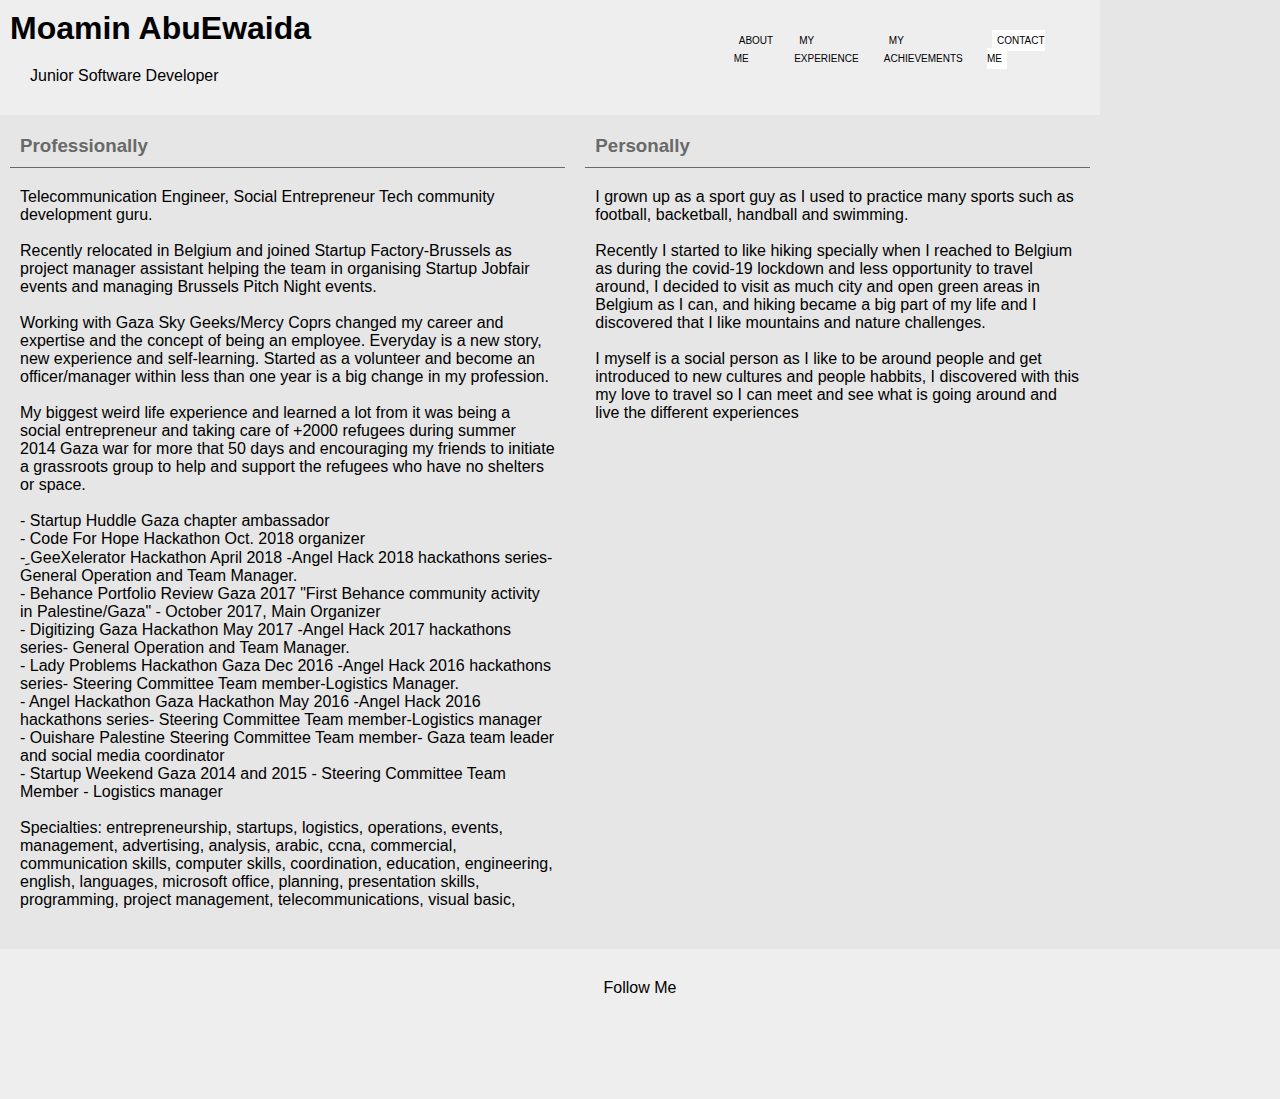
==== about.html @ 2887cf14 "adding about page" ====
<!DOCTYPE html>
<html lang="en">
<head>
    <meta charset="UTF-8">
    <meta http-equiv="X-UA-Compatible" content="IE=edge">
    <meta name="viewport" content="width=device-width, initial-scale=1.0">
    <link rel="stylesheet" href="./styles.css">
    <link rel="stylesheet" href="https://cdnjs.cloudflare.com/ajax/libs/font-awesome/5.15.1/css/all.min.css" integrity="sha512-+4zCK9k+qNFUR5X+cKL9EIR+ZOhtIloNl9GIKS57V1MyNsYpYcUrUeQc9vNfzsWfV28IaLL3i96P9sdNyeRssA==" crossorigin="anonymous" />
    <title>Home Page</title>
</head>
<body>
    <!--Header and navbar-->
    <section class="header">
        <div class="header_container">
            <div class="header_container_text">
                <h1 onclick="window.location.href='./index.html'" >Moamin AbuEwaida</h1>
                <p>Junior Software Developer</p>
            </div>
            <div class="header_container_nav">
                <nav>
                    <ul>
                        <li><a href="./about.html">about me</a></li>
                        <li><a href="./experience.html">my experience</a></li>
                        <li><a href="./achievements.html">my achievements</a></li>
                        <li><a href="./contact.html" class="contact">contact me</a></li>
                    </ul>
                </nav>
            </div>
        </div>
    </section>
    <!--End of Header-->
    <!--about page body-->
    <section class="about">
        <div class="about_container">
            <div class="about_container_prof">
                <h3>Professionally</h3>
                <p>
                    Telecommunication Engineer, Social Entrepreneur Tech community development guru.<br><br>
                    Recently relocated in Belgium and joined Startup Factory-Brussels as project manager assistant helping the team in organising Startup Jobfair events
                    and managing Brussels Pitch Night events.<br> <br>Working with Gaza Sky Geeks/Mercy Coprs changed my career and expertise and the concept of being an employee. 
                    Everyday is a new story, new experience and self-learning. Started as a volunteer and become an officer/manager within less than one year is a big change in my profession.<br><br>
                    My biggest weird life experience and learned a lot from it was being a social entrepreneur and taking care of +2000 refugees during summer 2014 Gaza war for more that 50 days 
                    and encouraging my friends to initiate a grassroots group to help and support the refugees who have no shelters or space.<br>
                    <br>
                    - Startup Huddle Gaza chapter ambassador<br>
                    - Code For Hope Hackathon Oct. 2018 organizer <br>
                    - ِGeeXelerator Hackathon April 2018 -Angel Hack 2018 hackathons series- General Operation and Team Manager.<br>
                    - Behance Portfolio Review Gaza 2017 "First Behance community activity in Palestine/Gaza" - October 2017, Main Organizer<br>
                    - Digitizing Gaza Hackathon May 2017 -Angel Hack 2017 hackathons series- General Operation and Team Manager.<br>
                    - Lady Problems Hackathon Gaza Dec 2016 -Angel Hack 2016 hackathons series- Steering Committee Team member-Logistics Manager.<br>
                    - Angel Hackathon Gaza Hackathon May 2016 -Angel Hack 2016 hackathons series- Steering Committee Team member-Logistics manager<br>
                    - Ouishare Palestine Steering Committee Team member- Gaza team leader and social media coordinator<br>
                    - Startup Weekend Gaza 2014 and 2015 - Steering Committee Team Member - Logistics manager<br>
                    <br>
                    Specialties: entrepreneurship, startups, logistics, operations, events, management, advertising, analysis, arabic, ccna, commercial, communication skills, computer skills, coordination, education, engineering, english, languages, microsoft office, planning, presentation skills, programming, project management, telecommunications, visual basic,
                </p>
            </div>
            <div class="about_container_per"> 
                <h3>Personally</h3>
                <p>
                    I grown up as a sport guy as I used to practice many sports such as football, backetball, handball and swimming.<br><br>
                    Recently I started to like hiking specially when I reached to Belgium as during the covid-19 lockdown and less opportunity to travel around, I decided to visit as much city and open green areas in Belgium as I can, and hiking became a big part of my life and I discovered that I like mountains and nature challenges.
                    <br><br> I myself is a social person as I like to be around people and get introduced to new cultures and people habbits, I discovered with this my 
                    love to travel so I can meet and see what is going around and live the different experiences

                </p>

            </div>

        </div>
    </section>
    <!--Footer-->
    <section class="footer">
        <div class="footer_container">
            <div class="footer_container_text">
                <p>Follow Me</p>
            </div>
            <div class="footer_contianer_sm">
                <ul class="footer_container_icons">
                    <li> <a href="https://github.com/Moamin-AbuEwaida" target="_blank" ><i class="fab fa-github-square fa-2x"></i></a></li>
                    <li> <a href="https://www.facebook.com/moaminsalamah/" target="_blank"><i class="fab fa-facebook-square fa-2x"></i></a></li>
                    <li> <a href="https://www.linkedin.com/in/moaminsalamah/" target="_blank"><i class="fab fa-linkedin fa-2x"></i></a></li>
                    <li> <a href="https://www.twitter.com/moaminsalamah/" target="_blank"><i class="fab fa-twitter-square fa-2x"></i></a></li>
                </ul>
            </div>
        </div>
    </section>
    <!-- End of Footer-->
</body>
</html>
---- styles.css ----
* {
  box-sizing: border-box;
  padding: 0;
  margin: 0;
}
body {
  font-family: Arial, Helvetica, sans-serif;
  font-size: 1 rem;
  font-weight: 400;
  background-color: rgb(230, 230, 230);
}
a {
  text-decoration: none;
  text-transform: uppercase;
  margin: 0 5px;
}
a:hover {
  border-bottom: 1px solid;
}
ul {
  list-style: none;
}

/*header*/
.header_container {
  display: flex;
  width: 1100px;
  background-color: rgb(238, 238, 238);

}
.header_container_text {
  width: 700px;
  margin: 10px;
}
.header_container_text h1:hover{
    cursor: pointer;
}

.header_container_nav {
  width: max-content;
  position: relative;
  margin: 10px;
}
.header_container_nav ul {
  display: flex;
  margin: 10px;
  
}
.header_container_nav a {
    color: black;
    font-weight: 200;
    font-size:x-small
}

.contact {
    background-color: white;
    padding: 5px ;
}
.contact:hover {
    background-color:black;
    color: white;
    border: none;
}
 /*footer*/
.footer_container {
  margin-top: 20px;
  height: 150px;
  justify-content: center;
  background-color: rgb(238, 238, 238);
    
}
.footer_container_text {
    text-align: center;
    margin: 20px;
    padding: 10px;
}

.footer_container_icons{
    display: flex;
    justify-content: center;
}
.footer_container_icons a{
    color: black;
}
.footer_container_icons a:hover{
    color: grey;
    border: none;
}
/*home page body*/
.content_container {
  display: flex;
  width: 1100px;
  margin: 0;
  padding: 0;
}
.myimage {
  width: 400px;
  margin: 10px;
  padding: 10px;
  box-shadow: 2px 2px black .5;

}

.content_contianer_text{
  width: 600px;
  font-size: large;

}
.content_contianer_text p{
  margin: 10px;
  padding: 10px;
  height: max-content;
}
.content_contianer_text h1{
  margin: 10px;
  padding: 10px;
}
.content_contianer_text input{
  text-transform: capitalize;
  margin-left: 10px;
}
.content_contianer_text input:hover{
  background-color: black;
  color: white;
  padding: 5px 10px;
  cursor: pointer;
  text-transform: capitalize;
}
.spcl {
  color: rgb(243, 28, 28);
}
.spcl1 {
  color: darkgreen;
  text-transform: uppercase;
}
.spcl1:hover{
  cursor: pointer;
}
/*Contacts page*/
.contacts_content {
  margin: 10px 0;
  height: 550px;
  justify-content: center;
}
.contacts_content h2 ,ul ,p{
  padding: 10px;
  margin: 10px;
}
.contacts_list{
  font-size: 1rem;
}
.contacts_list a{
  color: black;
  text-transform: none;
}
/*About page*/
.about_container {
  display: flex;
  width: 1100px;
  white-space: normal;
}
.about_container h3 {
  margin: 10px;
  padding: 10px;
  color: dimgray;
  border-bottom: dimgray 1px solid;
}
.about_container_prof .about_container_per {
  width: 50%;
  display: flex;
  margin: 20px;
  padding: 20px;
  justify-content: left;
}
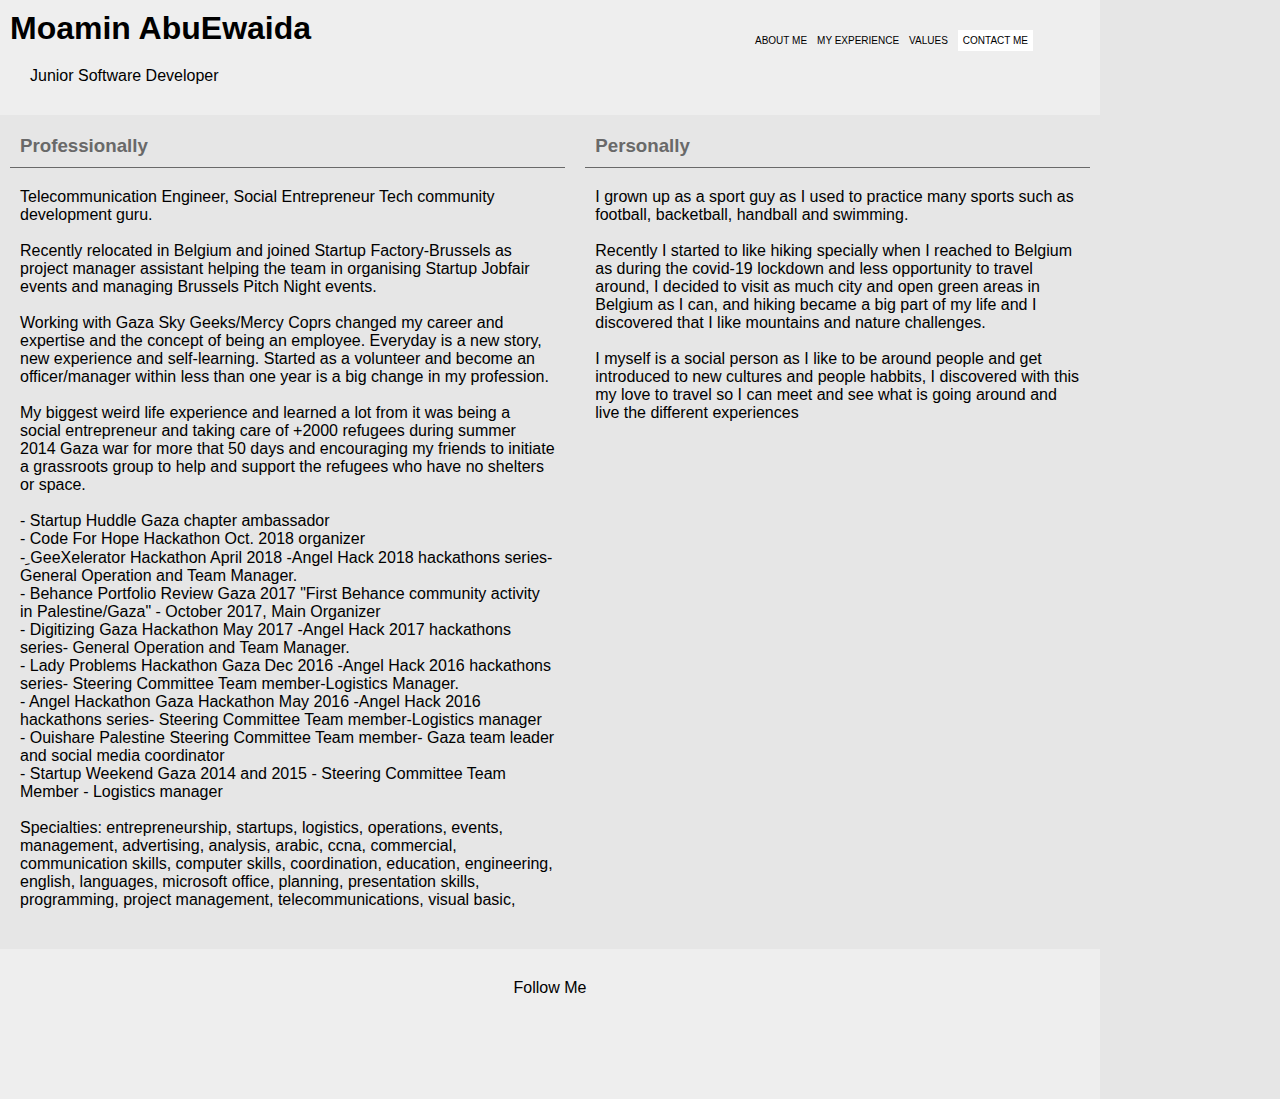
==== commit f0a4d883: "still need more work :D" ====
--- a/about.html
+++ b/about.html
@@ -21,7 +21,7 @@
                     <ul>
                         <li><a href="./about.html">about me</a></li>
                         <li><a href="./experience.html">my experience</a></li>
-                        <li><a href="./achievements.html">my achievements</a></li>
+                        <li><a href="./values.html">Values</a></li>
                         <li><a href="./contact.html" class="contact">contact me</a></li>
                     </ul>
                 </nav>
--- a/styles.css
+++ b/styles.css
@@ -67,6 +67,7 @@
   height: 150px;
   justify-content: center;
   background-color: rgb(238, 238, 238);
+  width: 1100px;
     
 }
 .footer_container_text {
@@ -171,4 +172,55 @@
   margin: 20px;
   padding: 20px;
   justify-content: left;
-}+}
+/*Experience page*/
+.exp_container {
+  display: flex;
+  width: 1100px;
+  white-space: normal;
+  flex-direction: row;
+}
+.exp_container h3 {
+  margin: 10px;
+  padding: 10px;
+  color: dimgray;
+  border-bottom: dimgray 1px solid;
+}
+
+.exp_container_prof {
+  width: 50%;
+  margin: 20px;
+  padding: 20px;
+  justify-content: left;
+}
+.exp_container_per {
+  width: 50%;
+  margin: 20px;
+  padding: 20px;
+  justify-content: left;
+}
+/*values*/
+.val_container {
+  width: 1100px;
+  display: grid;
+  grid-template-columns:repeat(2, 1fr);
+  grid-template-rows: repeat(2, 1fr);
+}
+.val_containter_cont{
+  display: grid;
+  width: 300px;
+  height: 300px;
+  background-color: white;
+  padding: 10px;
+  margin: 10px;
+
+}
+.image{
+width: 100px;
+height: 100px;
+padding: 10px;
+margin: 10px;
+
+}
+.val_containter_cont h2{
+  text-align: center;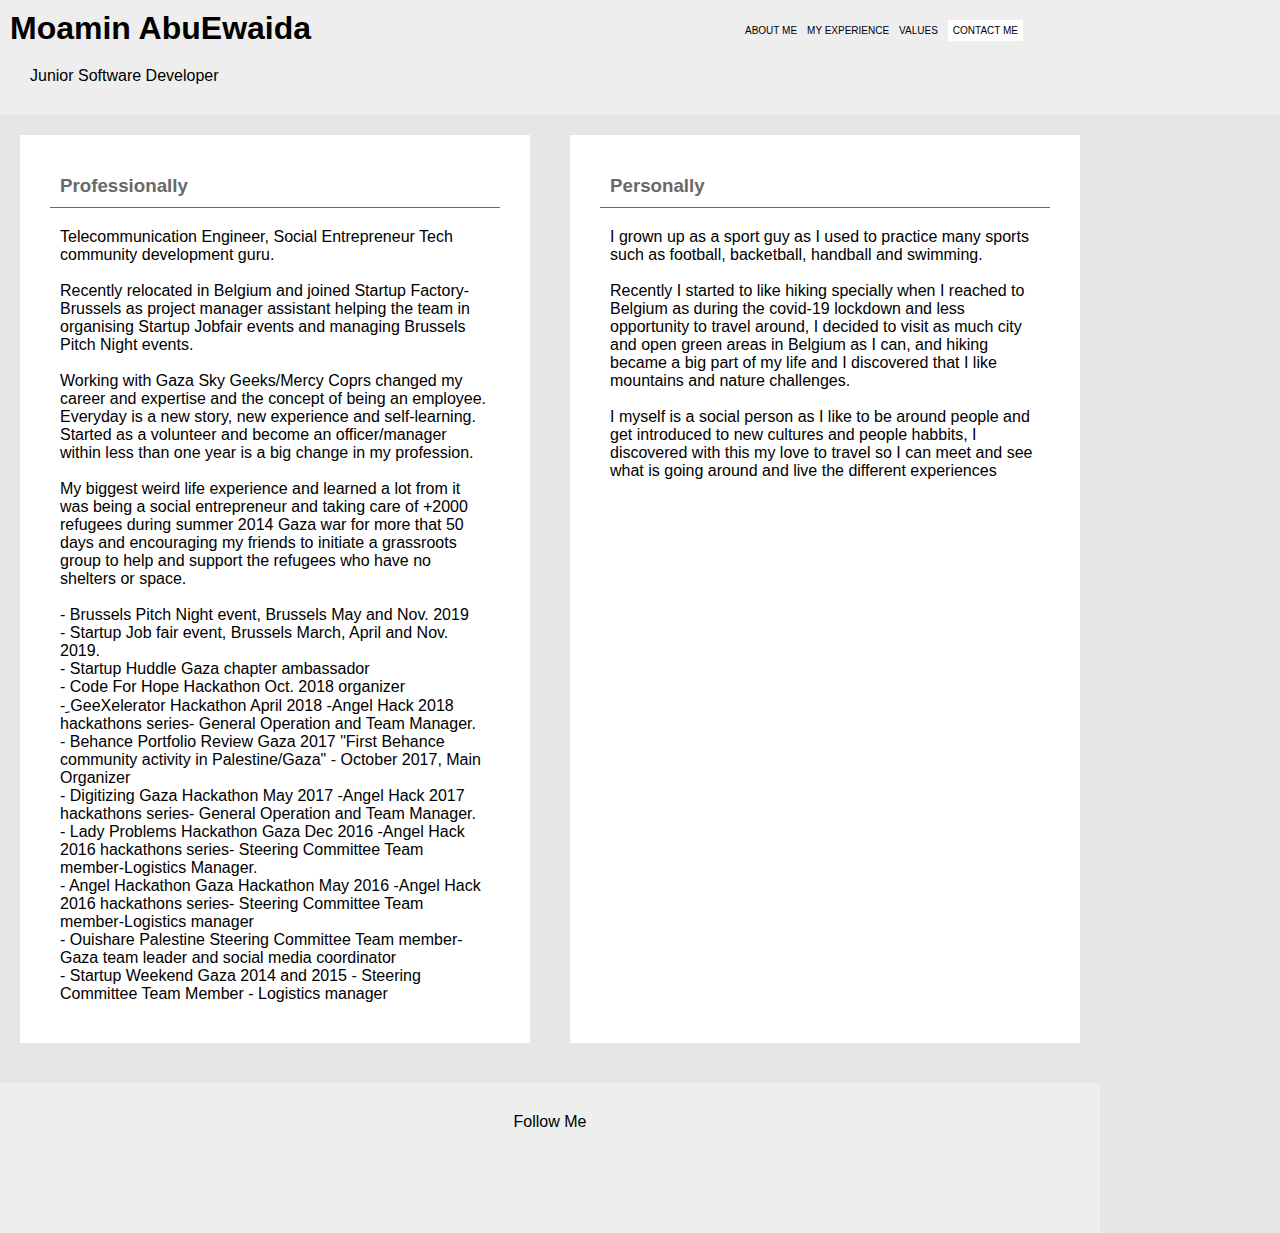
==== commit fac9e8e5: "adding final touches and edites" ====
--- a/about.html
+++ b/about.html
@@ -42,6 +42,8 @@
                     My biggest weird life experience and learned a lot from it was being a social entrepreneur and taking care of +2000 refugees during summer 2014 Gaza war for more that 50 days 
                     and encouraging my friends to initiate a grassroots group to help and support the refugees who have no shelters or space.<br>
                     <br>
+                    - Brussels Pitch Night event, Brussels May and Nov. 2019 <br>
+                    - Startup Job fair event, Brussels March, April and Nov. 2019.<br>
                     - Startup Huddle Gaza chapter ambassador<br>
                     - Code For Hope Hackathon Oct. 2018 organizer <br>
                     - ِGeeXelerator Hackathon April 2018 -Angel Hack 2018 hackathons series- General Operation and Team Manager.<br>
@@ -51,8 +53,7 @@
                     - Angel Hackathon Gaza Hackathon May 2016 -Angel Hack 2016 hackathons series- Steering Committee Team member-Logistics manager<br>
                     - Ouishare Palestine Steering Committee Team member- Gaza team leader and social media coordinator<br>
                     - Startup Weekend Gaza 2014 and 2015 - Steering Committee Team Member - Logistics manager<br>
-                    <br>
-                    Specialties: entrepreneurship, startups, logistics, operations, events, management, advertising, analysis, arabic, ccna, commercial, communication skills, computer skills, coordination, education, engineering, english, languages, microsoft office, planning, presentation skills, programming, project management, telecommunications, visual basic,
+                    
                 </p>
             </div>
             <div class="about_container_per"> 
--- a/styles.css
+++ b/styles.css
@@ -24,13 +24,14 @@
 /*header*/
 .header_container {
   display: flex;
-  width: 1100px;
+  width: 100%;
   background-color: rgb(238, 238, 238);
 
 }
 .header_container_text {
   width: 700px;
   margin: 10px;
+  justify-content: left;
 }
 .header_container_text h1:hover{
     cursor: pointer;
@@ -38,8 +39,9 @@
 
 .header_container_nav {
   width: max-content;
-  position: relative;
-  margin: 10px;
+  position:relative;
+  margin-right: 10px;
+  display: flex;
 }
 .header_container_nav ul {
   display: flex;
@@ -166,12 +168,21 @@
   color: dimgray;
   border-bottom: dimgray 1px solid;
 }
-.about_container_prof .about_container_per {
-  width: 50%;
-  display: flex;
-  margin: 20px;
-  padding: 20px;
-  justify-content: left;
+
+.about_container_prof {
+  width: 50%;
+  margin: 20px;
+  padding: 20px;
+  justify-content: left;
+  background-color: white;
+  
+}
+.about_container_per{
+  width: 50%;
+  margin: 20px;
+  padding: 20px;
+  justify-content: left;
+  background-color: white;
 }
 /*Experience page*/
 .exp_container {
@@ -192,12 +203,14 @@
   margin: 20px;
   padding: 20px;
   justify-content: left;
+  background-color: white;
 }
 .exp_container_per {
   width: 50%;
   margin: 20px;
   padding: 20px;
   justify-content: left;
+  background-color: white;
 }
 /*values*/
 .val_container {
@@ -208,19 +221,20 @@
 }
 .val_containter_cont{
   display: grid;
-  width: 300px;
-  height: 300px;
-  background-color: white;
-  padding: 10px;
-  margin: 10px;
-
+  width: 400px;
+  height: 400px;
+  background-color: white;
+  margin: 50px;
+  box-shadow:0px 0px 5px 7px rgb(184, 181, 181);
+  justify-content: center;
 }
 .image{
-width: 100px;
-height: 100px;
-padding: 10px;
+width: 150px;
+height: 150px;
 margin: 10px;
-
+padding-top: 10px;
+justify-self: center;
 }
 .val_containter_cont h2{
-  text-align: center;+  text-align: center;
+}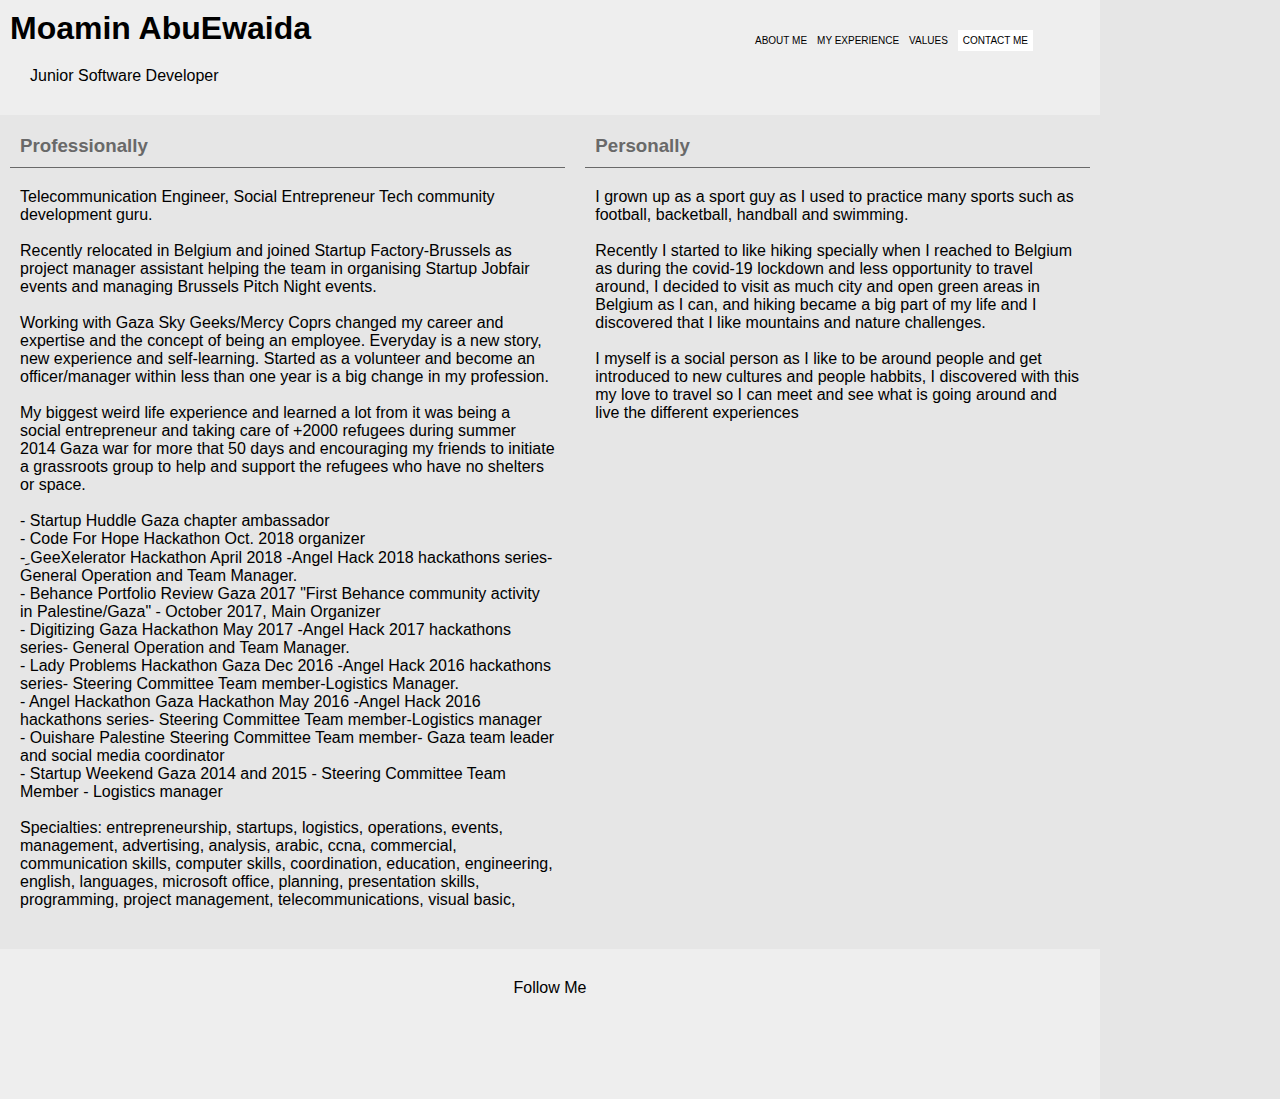
==== commit 13285037: "Revert "adding final touches and edites"" ====
--- a/about.html
+++ b/about.html
@@ -42,8 +42,6 @@
                     My biggest weird life experience and learned a lot from it was being a social entrepreneur and taking care of +2000 refugees during summer 2014 Gaza war for more that 50 days 
                     and encouraging my friends to initiate a grassroots group to help and support the refugees who have no shelters or space.<br>
                     <br>
-                    - Brussels Pitch Night event, Brussels May and Nov. 2019 <br>
-                    - Startup Job fair event, Brussels March, April and Nov. 2019.<br>
                     - Startup Huddle Gaza chapter ambassador<br>
                     - Code For Hope Hackathon Oct. 2018 organizer <br>
                     - ِGeeXelerator Hackathon April 2018 -Angel Hack 2018 hackathons series- General Operation and Team Manager.<br>
@@ -53,7 +51,8 @@
                     - Angel Hackathon Gaza Hackathon May 2016 -Angel Hack 2016 hackathons series- Steering Committee Team member-Logistics manager<br>
                     - Ouishare Palestine Steering Committee Team member- Gaza team leader and social media coordinator<br>
                     - Startup Weekend Gaza 2014 and 2015 - Steering Committee Team Member - Logistics manager<br>
-                    
+                    <br>
+                    Specialties: entrepreneurship, startups, logistics, operations, events, management, advertising, analysis, arabic, ccna, commercial, communication skills, computer skills, coordination, education, engineering, english, languages, microsoft office, planning, presentation skills, programming, project management, telecommunications, visual basic,
                 </p>
             </div>
             <div class="about_container_per"> 
--- a/styles.css
+++ b/styles.css
@@ -24,14 +24,13 @@
 /*header*/
 .header_container {
   display: flex;
-  width: 100%;
+  width: 1100px;
   background-color: rgb(238, 238, 238);
 
 }
 .header_container_text {
   width: 700px;
   margin: 10px;
-  justify-content: left;
 }
 .header_container_text h1:hover{
     cursor: pointer;
@@ -39,9 +38,8 @@
 
 .header_container_nav {
   width: max-content;
-  position:relative;
-  margin-right: 10px;
-  display: flex;
+  position: relative;
+  margin: 10px;
 }
 .header_container_nav ul {
   display: flex;
@@ -168,21 +166,12 @@
   color: dimgray;
   border-bottom: dimgray 1px solid;
 }
-
-.about_container_prof {
+.about_container_prof .about_container_per {
   width: 50%;
+  display: flex;
   margin: 20px;
   padding: 20px;
   justify-content: left;
-  background-color: white;
-  
-}
-.about_container_per{
-  width: 50%;
-  margin: 20px;
-  padding: 20px;
-  justify-content: left;
-  background-color: white;
 }
 /*Experience page*/
 .exp_container {
@@ -203,14 +192,12 @@
   margin: 20px;
   padding: 20px;
   justify-content: left;
-  background-color: white;
 }
 .exp_container_per {
   width: 50%;
   margin: 20px;
   padding: 20px;
   justify-content: left;
-  background-color: white;
 }
 /*values*/
 .val_container {
@@ -221,20 +208,19 @@
 }
 .val_containter_cont{
   display: grid;
-  width: 400px;
-  height: 400px;
+  width: 300px;
+  height: 300px;
   background-color: white;
-  margin: 50px;
-  box-shadow:0px 0px 5px 7px rgb(184, 181, 181);
-  justify-content: center;
+  padding: 10px;
+  margin: 10px;
+
 }
 .image{
-width: 150px;
-height: 150px;
+width: 100px;
+height: 100px;
+padding: 10px;
 margin: 10px;
-padding-top: 10px;
-justify-self: center;
+
 }
 .val_containter_cont h2{
-  text-align: center;
-}+  text-align: center;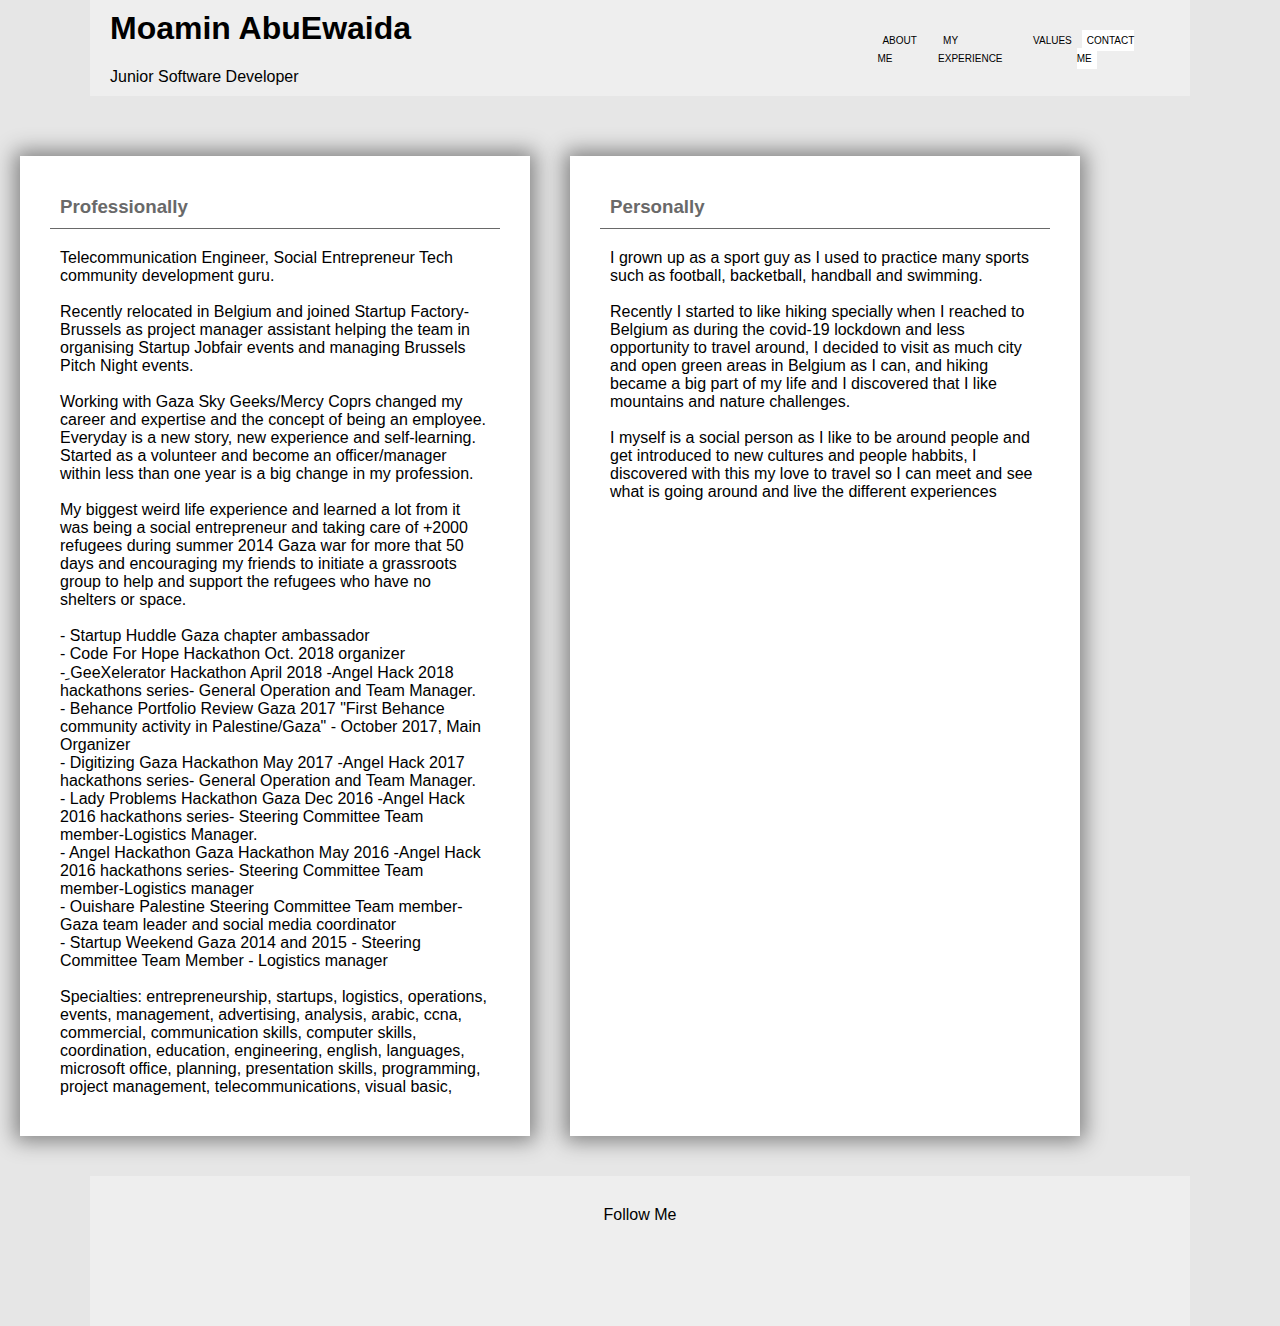
==== commit 7e62a124: "improved title" ====
--- a/about.html
+++ b/about.html
@@ -6,7 +6,7 @@
     <meta name="viewport" content="width=device-width, initial-scale=1.0">
     <link rel="stylesheet" href="./styles.css">
     <link rel="stylesheet" href="https://cdnjs.cloudflare.com/ajax/libs/font-awesome/5.15.1/css/all.min.css" integrity="sha512-+4zCK9k+qNFUR5X+cKL9EIR+ZOhtIloNl9GIKS57V1MyNsYpYcUrUeQc9vNfzsWfV28IaLL3i96P9sdNyeRssA==" crossorigin="anonymous" />
-    <title>Home Page</title>
+    <title>Moamin AbuEwaida | About me</title>
 </head>
 <body>
     <!--Header and navbar-->
--- a/styles.css
+++ b/styles.css
@@ -22,16 +22,34 @@
 }
 
 /*header*/
+.header {
+  margin-bottom: 40px;
+}
+
 .header_container {
   display: flex;
   width: 1100px;
   background-color: rgb(238, 238, 238);
-
+margin: 0 auto;
 }
 .header_container_text {
-  width: 700px;
-  margin: 10px;
-}
+  display: grid;
+  width: 750px;
+  justify-items: left;
+  align-items: center;
+  margin-left: 20px;
+}
+
+.header_container_text h1 {
+
+}
+
+.header_container_text p {
+padding: 0;
+margin: 0;
+
+}
+
 .header_container_text h1:hover{
     cursor: pointer;
 }
@@ -62,7 +80,14 @@
     border: none;
 }
  /*footer*/
+.footer {
+  margin: 0 auto;
+}
+
+
 .footer_container {
+  margin: 0 auto;
+
   margin-top: 20px;
   height: 150px;
   justify-content: center;
@@ -87,6 +112,11 @@
     color: grey;
     border: none;
 }
+
+.window.location.href {
+  margin: 10px;
+}
+
 /*home page body*/
 .content_container {
   display: flex;
@@ -98,29 +128,33 @@
   width: 400px;
   margin: 10px;
   padding: 10px;
-  box-shadow: 2px 2px black .5;
-
-}
-
-.content_contianer_text{
+  padding-left: 0;
+  margin-left: 0;
+
+}
+
+.content_container {
+  margin: 0 auto;
+}
+
+.content_container_text{
   width: 600px;
   font-size: large;
-
-}
-.content_contianer_text p{
+}
+.content_container_text p{
   margin: 10px;
   padding: 10px;
   height: max-content;
 }
-.content_contianer_text h1{
-  margin: 10px;
-  padding: 10px;
-}
-.content_contianer_text input{
+.content_container_text h1{
+  margin: 10px;
+  padding: 10px;
+}
+.content_container_text input{
   text-transform: capitalize;
-  margin-left: 10px;
-}
-.content_contianer_text input:hover{
+  margin-left: 20px;
+}
+.content_container_text input:hover{
   background-color: black;
   color: white;
   padding: 5px 10px;
@@ -128,7 +162,7 @@
   text-transform: capitalize;
 }
 .spcl {
-  color: rgb(243, 28, 28);
+  color: green;
 }
 .spcl1 {
   color: darkgreen;
@@ -143,6 +177,7 @@
   height: 550px;
   justify-content: center;
 }
+
 .contacts_content h2 ,ul ,p{
   padding: 10px;
   margin: 10px;
@@ -166,12 +201,25 @@
   color: dimgray;
   border-bottom: dimgray 1px solid;
 }
-.about_container_prof .about_container_per {
-  width: 50%;
-  display: flex;
-  margin: 20px;
-  padding: 20px;
-  justify-content: left;
+
+
+.about_container_prof {
+  width: 50%;
+  margin: 20px;
+  padding: 20px;
+  justify-content: left;
+  background-color: white;
+  box-shadow: 0 0 20px 5px gray;
+  }
+.about_container_per{
+  width: 50%;
+  margin: 20px;
+  padding: 20px;
+  justify-content: left;
+  background-color: white;
+  box-shadow: 0 0 20px 5px gray;
+
+=
 }
 /*Experience page*/
 .exp_container {
@@ -192,12 +240,16 @@
   margin: 20px;
   padding: 20px;
   justify-content: left;
+  background-color: white;
+  box-shadow: 0 0 20px 5px gray;
 }
 .exp_container_per {
   width: 50%;
   margin: 20px;
   padding: 20px;
   justify-content: left;
+  background-color: white;
+  box-shadow: 0 0 20px 5px gray;
 }
 /*values*/
 .val_container {
@@ -205,21 +257,26 @@
   display: grid;
   grid-template-columns:repeat(2, 1fr);
   grid-template-rows: repeat(2, 1fr);
+  justify-items: center;
+  
 }
 .val_containter_cont{
   display: grid;
   width: 300px;
   height: 300px;
   background-color: white;
-  padding: 10px;
-  margin: 10px;
+  padding: 5px;
+  margin: 30px;
+  box-shadow: 0 0 7px 5px gray;
 
 }
 .image{
-width: 100px;
-height: 100px;
-padding: 10px;
-margin: 10px;
+
+width: 150px;
+height: 150px;
+margin-top: 20px;
+padding-top: 30px;
+justify-self: center;
 
 }
 .val_containter_cont h2{
